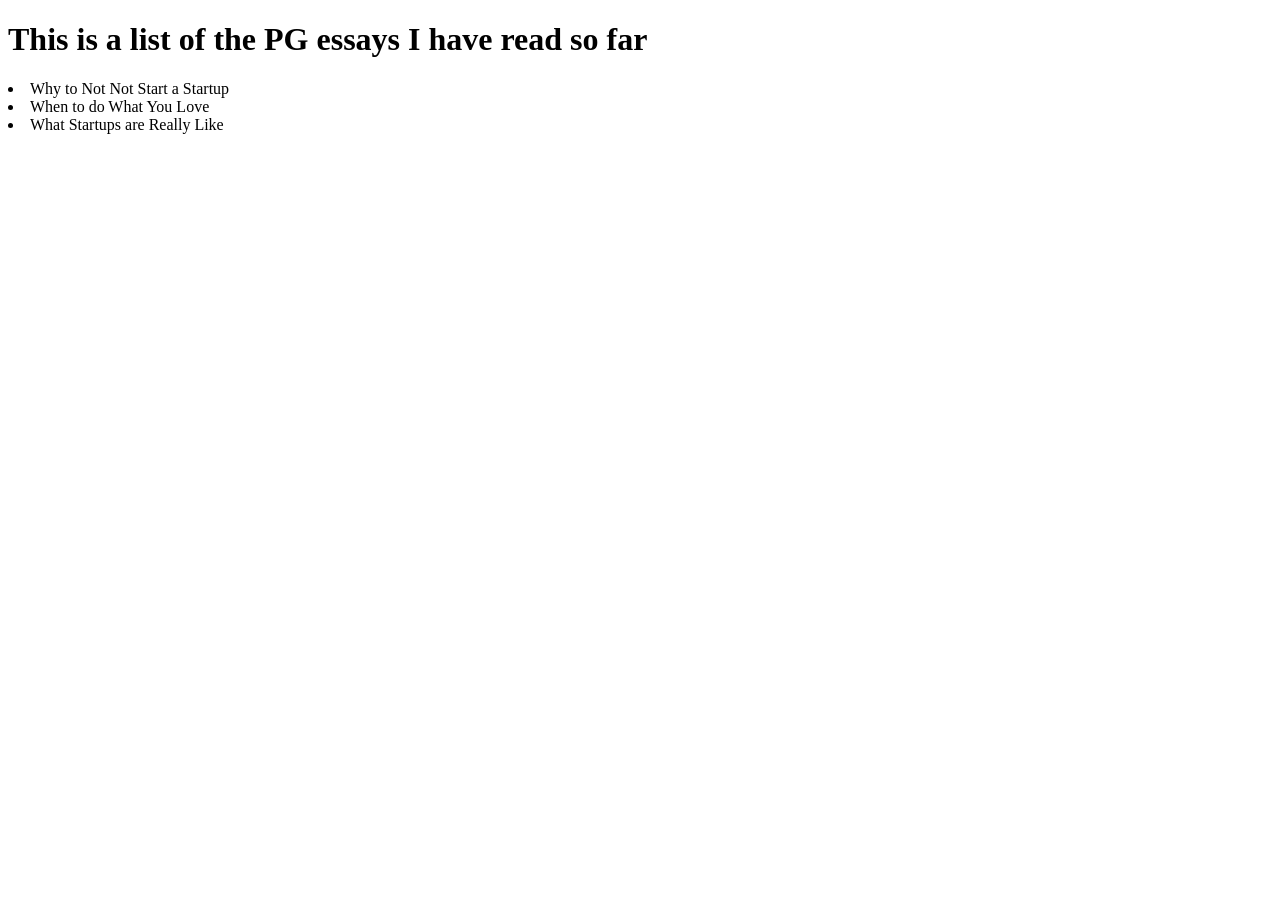
==== html-boilerplate/index.html @ 67b19559 "Initial Commit" ====
<!DOCTYPE html>
<html lang="en">
    <head>
        <meta charset="uft-8">
        <title>My First Website</title>
    </head>
    <main>
        <h1>This is a list of the PG essays I have read so far</h1> 
        <li>Why to Not Not Start a Startup</li>
        <li>When to do What You Love</li>
        <li>What Startups are Really Like</li>
    </main>
</html
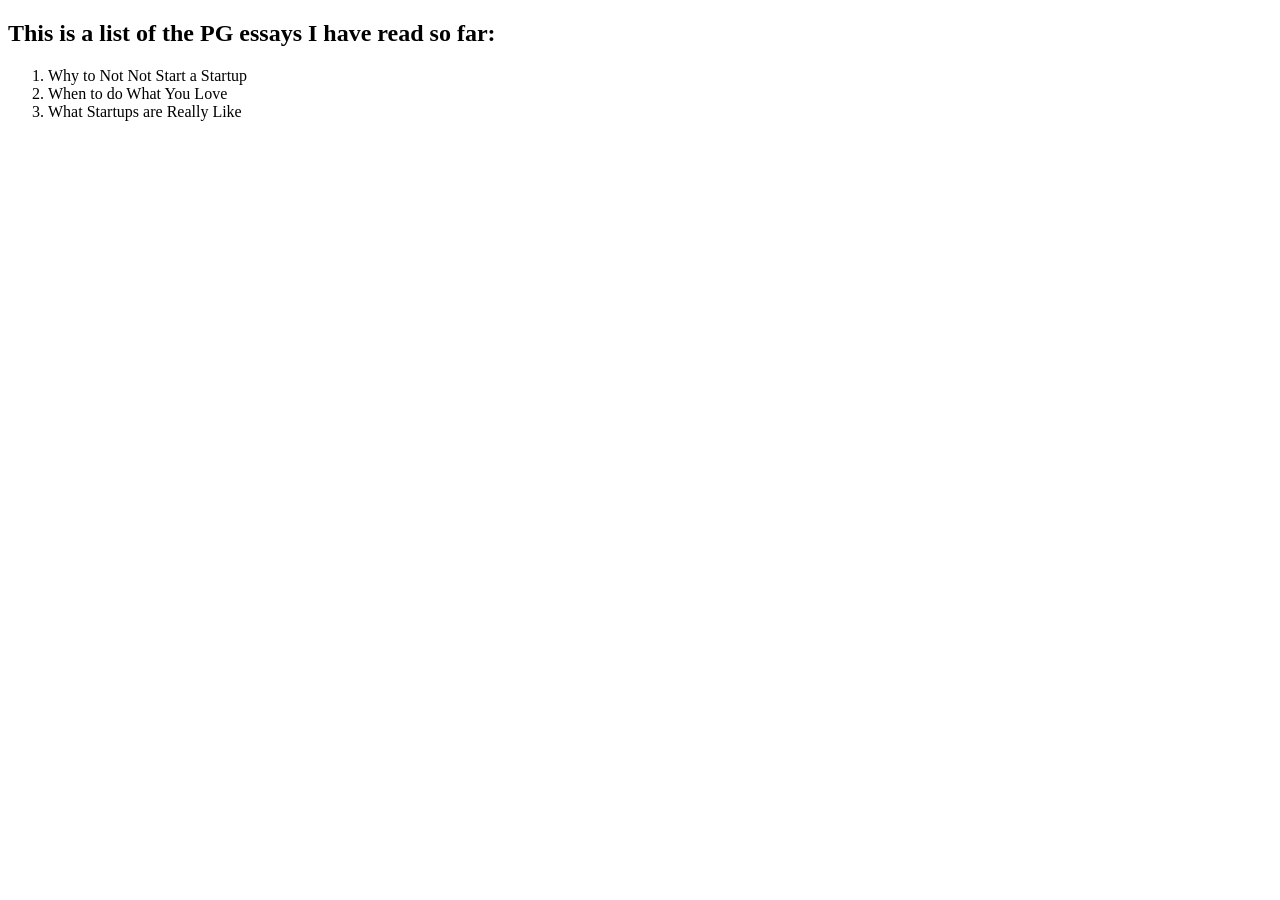
==== commit fc76dd61: "Practiced making lists in html" ====
--- a/html-boilerplate/index.html
+++ b/html-boilerplate/index.html
@@ -5,9 +5,11 @@
         <title>My First Website</title>
     </head>
     <main>
-        <h1>This is a list of the PG essays I have read so far</h1> 
-        <li>Why to Not Not Start a Startup</li>
-        <li>When to do What You Love</li>
-        <li>What Startups are Really Like</li>
+        <h2>This is a list of the PG essays I have read so far:</h2> 
+        <ol> 
+            <li>Why to Not Not Start a Startup</li>
+            <li>When to do What You Love</li>
+            <li>What Startups are Really Like</li>
+        </ol>
     </main>
 </html
